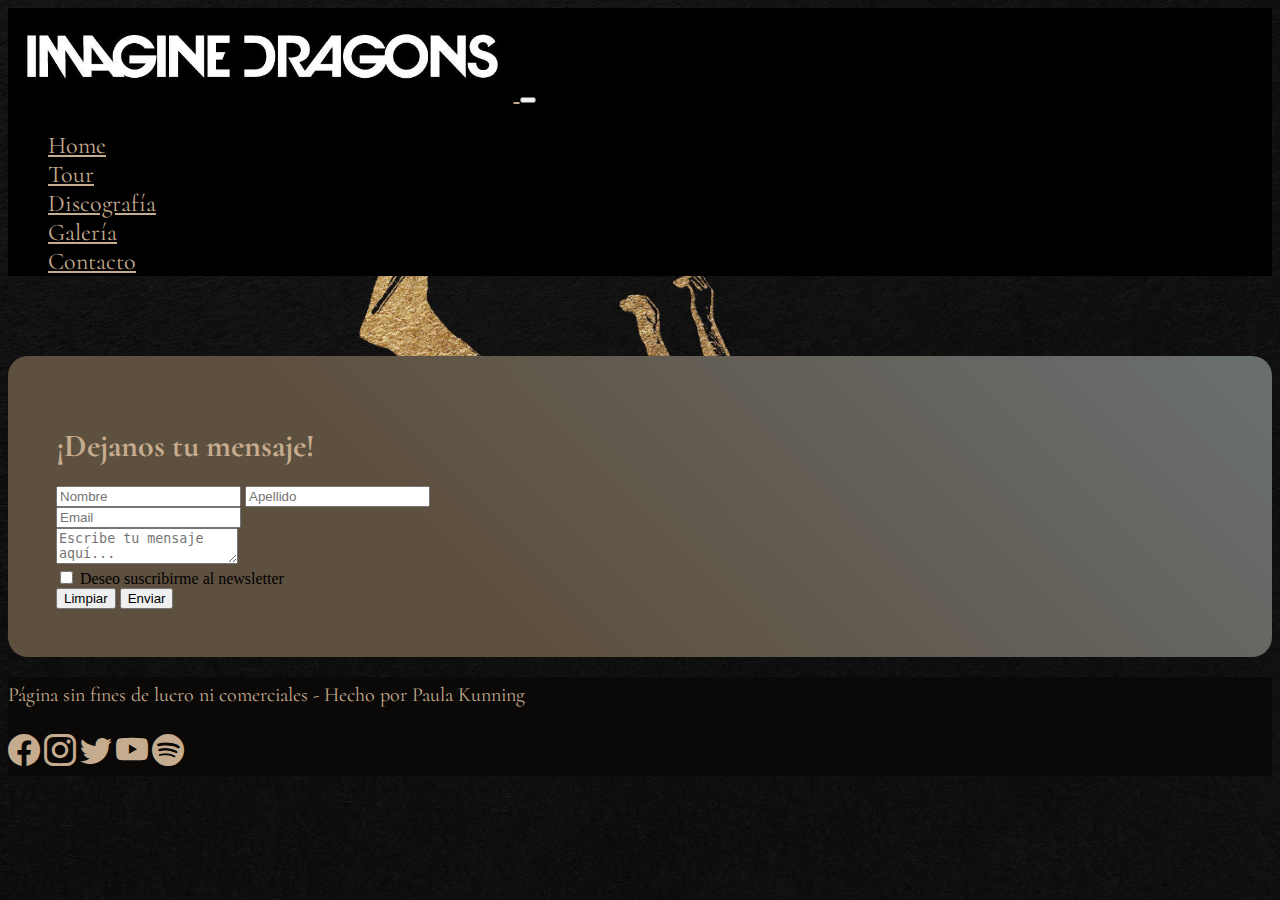
==== contacto.html @ 947fef15 "sass parte 2" ====
<!DOCTYPE html>
<html lang="es">
    <head>
        <meta charset="utf-8">
        <meta name="viewport" content="width=device-width, initial-scale=1">
        <meta name="description" content="¡Enterate de todas las novedades de tu banda favorita suscribiendote a nuestro newsletter! Esperamos tu mensaje con ideas y sugerencias.">
        <meta name="keywords" content="imagine dragons, MercuryAct1, newsletter, novedades">
        <link rel="stylesheet" type="text/css" href="css/estilos.css">
        <link href="https://cdn.jsdelivr.net/npm/bootstrap@5.0.2/dist/css/bootstrap.min.css" rel="stylesheet" integrity="sha384-EVSTQN3/azprG1Anm3QDgpJLIm9Nao0Yz1ztcQTwFspd3yD65VohhpuuCOmLASjC" crossorigin="anonymous">    
        <link rel="stylesheet" href="https://cdn.jsdelivr.net/npm/bootstrap-icons@1.7.2/font/bootstrap-icons.css">
        <title>Imagine Dragons - Contacto</title>
    </head>
    <body>
        <!-- header del sitio -->
        <header class="sticky-top">
            <nav class="navbar navbar-expand-lg ">
                <div class="container-fluid">
                    <a href="index.html">
                        <img class="logoNav" src="./images/logoNav.jpg" alt="Imagine Dragons Logo">
                    </a>
                    <button class="navbar-toggler navbar-dark" type="button" data-bs-toggle="collapse" data-bs-target="#navbarNav" aria-controls="navbarNav" aria-expanded="false" aria-label="Toggle navigation">
                    <span class="navbar-toggler-icon"></span>
                    </button>
                    <div class="collapse navbar-collapse text-center" id="navbarNav">
                        <ul class="navbar-nav">
                        <li class="nav-item">
                            <a class="nav-link" href="./index.html">Home</a>
                        </li>
                        <li class="nav-item">
                            <a class="nav-link" href="./tour.html">Tour</a>
                        </li>
                        <li class="nav-item">
                            <a class="nav-link"  href="./discografia.html">Discografía</a>
                        </li>
                        <li class="nav-item">
                            <a class="nav-link" href="galeria.html">Galería</a>
                        </li>
                        <li class="nav-item">
                            <a class="nav-link active" aria-current="page" href="./contacto.html">Contacto</a>
                        </li>
                        </ul>
                    </div>
                </div>
            </nav>
        </header>
        <!-- fin del header -->  
        <!-- inicio formulario --> 
        <form class="container formulario col-xl-6 col-md-8 offset-xl-3">
            <div>
                <h1 class="text-uppercase text-center bg-transparent formTitle">¡Dejanos tu mensaje!</h1>
            </div>
            <div class="mb-xl-3 col-xl-10 offset-xl-1">
                <input type="text" class="mb-3 form-control" name="nombre" placeholder="Nombre" id="">
                <input type="text" class="mb-3 form-control" name="apellido" placeholder="Apellido" id="">
            </div>
            <div class="mb-3 col-xl-10 offset-xl-1">
                <input type="email" class="form-control" id="exampleInputEmail1" aria-describedby="emailHelp" placeholder="Email">
            </div>
            <div class="mb-3 col-xl-10 offset-xl-1">
                <textarea class="form-control" placeholder="Escribe tu mensaje aquí..." id="floatingTextarea"></textarea>
            </div>
            <div class="mb-3 col-xl-10 offset-xl-1">
                <input type="checkbox" class="form-check-input" id="exampleCheck1">
                <label class="form-check-label text-white" for="exampleCheck1">Deseo suscribirme al newsletter</label>
            </div>
            <div class="container text-center" >            
                <button type="button" class="btn btn-dark btn-outline-secondary">Limpiar</button>
                <button type="button" class="btn btn-dark" data-bs-toggle="modal" data-bs-target="#exampleModal">Enviar</button>
            </div>
        </form>
        <!-- fin del formulario --> 
        <!-- inicio de footer-->
        <footer class="footer d-flex flex-wrap-reverse align-items-center fixed-bottom pt-2">
            <div class="col-12 col-xl-6 text-center">
            <p>Página sin fines de lucro ni comerciales - Hecho por Paula Kunning</p>
            </div>        
            <div class="col-12 col-xl-6 text-center">
            <a href="https://www.facebook.com/ImagineDragons/" target="blank"><i class="bi bi-facebook px-2"></i></a>
            <a href="https://www.instagram.com/imaginedragons/" target="blank"><i class="bi bi-instagram px-2"></i></a>
            <a href="https://twitter.com/Imaginedragons" target="blank"><i class="bi bi-twitter px-2"></i></a>
            <a href="https://www.youtube.com/user/ImagineDragonsVEVO" target="blank"><i class="bi bi-youtube px-2"></i></a>
            <a href="https://open.spotify.com/artist/53XhwfbYqKCa1cC15pYq2q" target="blank"><i class="bi bi-spotify px-2"></i></a>
            </div>
        </footer>
        <!-- fin de footer-->
        <script src="https://cdn.jsdelivr.net/npm/bootstrap@5.0.2/dist/js/bootstrap.bundle.min.js" integrity="sha384-MrcW6ZMFYlzcLA8Nl+NtUVF0sA7MsXsP1UyJoMp4YLEuNSfAP+JcXn/tWtIaxVXM" crossorigin="anonymous"></script>    
    </body>
</html>
---- css/estilos.css ----
@import url("https://fonts.googleapis.com/css2?family=Cormorant:wght@700&family=Maven+Pro&display=swap");
/* Fuentes */
/* Colores */
/* Background */
@import url("https://fonts.googleapis.com/css2?family=Cormorant:wght@700&family=Maven+Pro&display=swap");
/* Fuentes */
/* Colores */
/* Background */
@import url("https://fonts.googleapis.com/css2?family=Cormorant:wght@700&family=Maven+Pro&display=swap");
@import url("https://fonts.googleapis.com/css2?family=Cormorant:wght@700&family=Maven+Pro&display=swap");
@import url("https://fonts.googleapis.com/css2?family=Cormorant:wght@700&family=Maven+Pro&display=swap");
@import url("https://fonts.googleapis.com/css2?family=Cormorant:wght@700&family=Maven+Pro&display=swap");
@import url("https://fonts.googleapis.com/css2?family=Cormorant:wght@700&family=Maven+Pro&display=swap");
@import url("https://fonts.googleapis.com/css2?family=Cormorant:wght@700&family=Maven+Pro&display=swap");
@import url("https://fonts.googleapis.com/css2?family=Cormorant:wght@700&family=Maven+Pro&display=swap");
@import url("https://fonts.googleapis.com/css2?family=Cormorant:wght@700&family=Maven+Pro&display=swap");
@import url("https://fonts.googleapis.com/css2?family=Cormorant:wght@700&family=Maven+Pro&display=swap");
@import url("https://fonts.googleapis.com/css2?family=Cormorant:wght@700&family=Maven+Pro&display=swap");
@import url("https://fonts.googleapis.com/css2?family=Cormorant:wght@700&family=Maven+Pro&display=swap");
@import url("https://fonts.googleapis.com/css2?family=Cormorant:wght@700&family=Maven+Pro&display=swap");
.navbar {
  background-color: black;
  font-family: "Cormorant", serif;
  font-size: 1.5rem;
  height: auto; }
  .navbar a {
    color: #c6ac8fff; }
    .navbar a:hover {
      color: #5e503fff; }

.logoNav {
  max-width: 40%; }

/* Fuentes */
/* Colores */
/* Background */
.footer {
  background-color: #0a0908ff;
  color: #c6ac8fff;
  font-family: "Cormorant", serif;
  line-height: 2.3rem; }
  .footer a {
    text-decoration: none;
    color: #c6ac8fff;
    font-size: 2rem; }
    .footer a:hover {
      color: #5e503fff; }
  .footer p {
    font-size: 1.25rem;
    font-family: "Cormorant", serif; }

/* Fuentes */
/* Colores */
/* Background */
/* Fuentes */
/* Colores */
/* Background */
body {
  background-color: #0a0908ff;
  background-image: url("../images/background.jpg");
  background-attachment: fixed;
  background-position: center;
  background-repeat: no-repeat;
  background-size: cover; }
  body p {
    color: #c6ac8fff;
    font-family: "Maven Pro", sans-serif; }

.style, .titulo, .bg-black, .tour ul li {
  background-color: rgba(0, 0, 0, 0.9);
  color: #c6ac8fff; }

.titulo {
  font-family: "Cormorant", serif;
  text-align: center;
  font-size: 3rem;
  margin-top: 3rem; }

.subtitulo {
  background-color: rgba(0, 0, 0, 0.9);
  text-align: center;
  font-size: 1.3rem; }

.box {
  border: solid 1px #5e503fff;
  background-color: rgba(0, 0, 0, 0.9); }

.bg-black {
  border-radius: 1rem; }

.tituloInt {
  font-family: "Cormorant", serif;
  text-align: center;
  font-size: 3rem;
  padding: 2rem;
  text-transform: uppercase; }

.tour ul li {
  font-weight: bold; }

.titleCds {
  font-family: "Cormorant", serif;
  text-align: center;
  font-size: 2rem;
  color: #c6ac8fff; }

.songs {
  color: #c6ac8fff; }

.tapaCd {
  width: 200px;
  height: 200px; }

.bg-cd {
  background-color: rgba(71, 61, 50, 0.7); }

.tapaTitulo {
  font-family: "Cormorant", serif;
  text-align: center;
  font-size: 3rem;
  color: #c6ac8fff; }

/* Fuentes */
/* Colores */
/* Background */
.formulario {
  background: #5e503f;
  background: linear-gradient(45deg, #5e503f 35%, #696e6f 97%);
  border-radius: 20px;
  padding: 3rem;
  margin-top: 5rem; }

.formTitle {
  font-size: 2rem;
  font-family: "Cormorant", serif;
  color: #c6ac8fff; }

.imgAuto {
  width: 100%;
  height: auto; }

.maxWidth {
  max-width: 1170px;
  margin: auto; }

.imgGalery {
  max-width: 500px;
  height: auto;
  margin: 1rem; }

.galery {
  display: flex;
  flex-direction: row;
  flex-wrap: wrap;
  align-items: stretch; }

.imgGalery {
  max-width: 500px;
  height: auto;
  margin: 1rem; }

.videos {
  display: flex;
  flex-direction: row;
  align-content: space-around; }

.video {
  max-width: 90%; }

/* Fuentes */
/* Colores */
/* Background */
/* Fuentes */
/* Colores */
/* Background */
/* Fuentes */
/* Colores */
/* Background */
/* Fuentes */
/* Colores */
/* Background */
body {
  background-color: #0a0908ff;
  background-image: url("../images/background.jpg");
  background-attachment: fixed;
  background-position: center;
  background-repeat: no-repeat;
  background-size: cover; }
  body p {
    color: #c6ac8fff;
    font-family: "Maven Pro", sans-serif; }

.style, .titulo, .bg-black, .tour ul li {
  background-color: rgba(0, 0, 0, 0.9);
  color: #c6ac8fff; }

.titulo {
  font-family: "Cormorant", serif;
  text-align: center;
  font-size: 3rem;
  margin-top: 3rem; }

.subtitulo {
  background-color: rgba(0, 0, 0, 0.9);
  text-align: center;
  font-size: 1.3rem; }

.box {
  border: solid 1px #5e503fff;
  background-color: rgba(0, 0, 0, 0.9); }

.bg-black {
  border-radius: 1rem; }

.tituloInt {
  font-family: "Cormorant", serif;
  text-align: center;
  font-size: 3rem;
  padding: 2rem;
  text-transform: uppercase; }

.tour ul li {
  font-weight: bold; }

.titleCds {
  font-family: "Cormorant", serif;
  text-align: center;
  font-size: 2rem;
  color: #c6ac8fff; }

.songs {
  color: #c6ac8fff; }

.tapaCd {
  width: 200px;
  height: 200px; }

.bg-cd {
  background-color: rgba(71, 61, 50, 0.7); }

.tapaTitulo {
  font-family: "Cormorant", serif;
  text-align: center;
  font-size: 3rem;
  color: #c6ac8fff; }

/* Fuentes */
/* Colores */
/* Background */
.navbar {
  background-color: black;
  font-family: "Cormorant", serif;
  font-size: 1.5rem;
  height: auto; }
  .navbar a {
    color: #c6ac8fff; }
    .navbar a:hover {
      color: #5e503fff; }

.logoNav {
  max-width: 40%; }

/* Fuentes */
/* Colores */
/* Background */
.footer {
  background-color: #0a0908ff;
  color: #c6ac8fff;
  font-family: "Cormorant", serif;
  line-height: 2.3rem; }
  .footer a {
    text-decoration: none;
    color: #c6ac8fff;
    font-size: 2rem; }
    .footer a:hover {
      color: #5e503fff; }
  .footer p {
    font-size: 1.25rem;
    font-family: "Cormorant", serif; }

.imgAuto {
  width: 100%;
  height: auto; }

.maxWidth {
  max-width: 1170px;
  margin: auto; }

.imgGalery {
  max-width: 500px;
  height: auto;
  margin: 1rem; }

.galery {
  display: flex;
  flex-direction: row;
  flex-wrap: wrap;
  align-items: stretch; }

.imgGalery {
  max-width: 500px;
  height: auto;
  margin: 1rem; }

.videos {
  display: flex;
  flex-direction: row;
  align-content: space-around; }

.video {
  max-width: 90%; }

/* Fuentes */
/* Colores */
/* Background */
/* Fuentes */
/* Colores */
/* Background */
.formulario {
  background: #5e503f;
  background: linear-gradient(45deg, #5e503f 35%, #696e6f 97%);
  border-radius: 20px;
  padding: 3rem;
  margin-top: 5rem; }

.formTitle {
  font-size: 2rem;
  font-family: "Cormorant", serif;
  color: #c6ac8fff; }

@media screen and (max-width: 992px) {
  .tituloInt {
    font-size: 2rem; }
  .titulo {
    font-size: 2rem; }
  p {
    font-size: 1.2rem;
    text-align: justify; }
  .formulario {
    padding: 1rem; }
  .formTitle {
    font-size: 1.5rem; }
  .footer p {
    font-size: 1.2rem;
    text-align: center; }
  .galery {
    display: flex;
    flex-direction: column;
    flex-wrap: wrap;
    align-content: center; }
  .imgGalery {
    max-width: 300px;
    height: auto; } }

@media screen and (max-width: 1023px) {
  .wow {
    animation-name: none !important;
    visibility: visible !important; } }
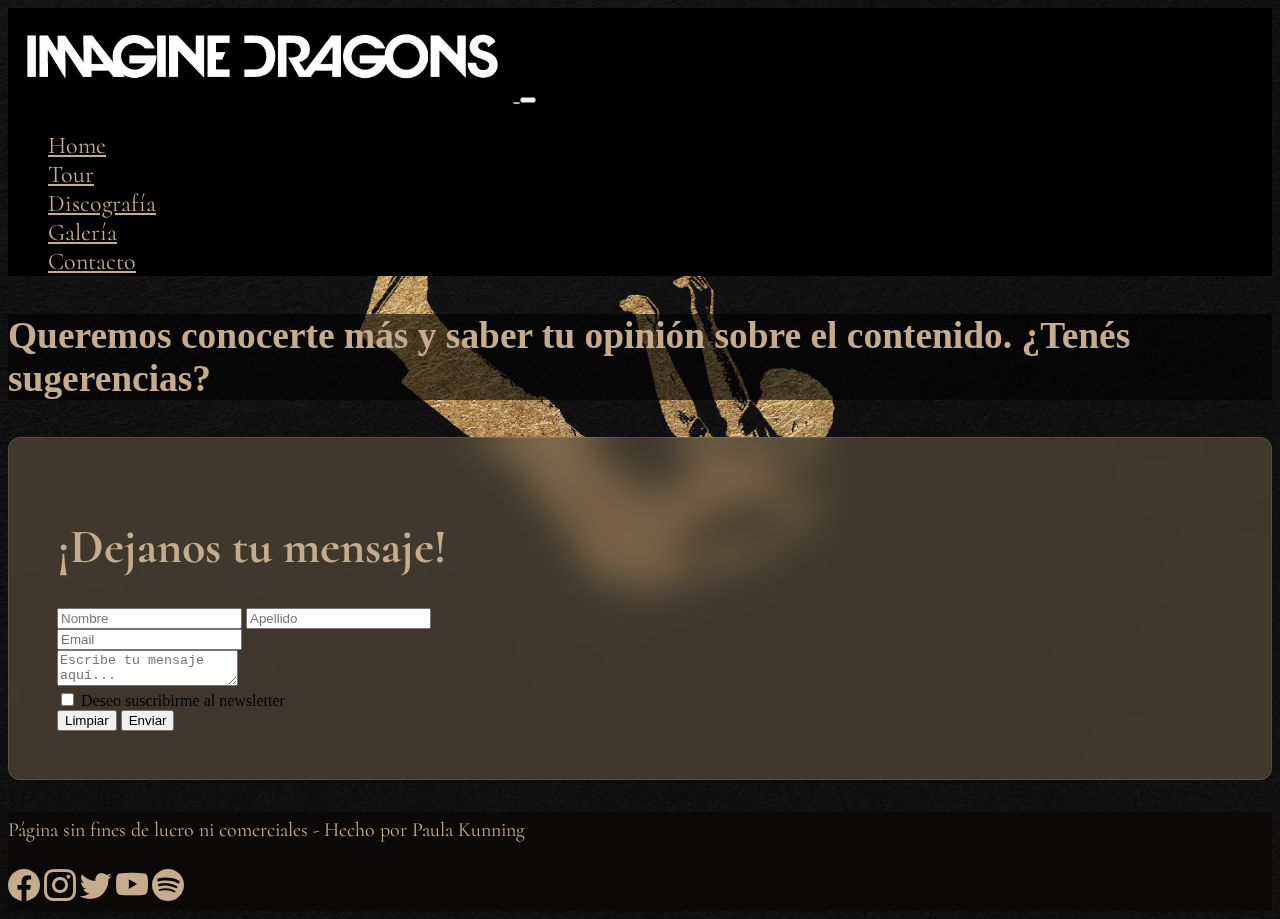
==== commit af0f3b97: "3ra entrega de proyecto final" ====
--- a/contacto.html
+++ b/contacto.html
@@ -5,9 +5,10 @@
         <meta name="viewport" content="width=device-width, initial-scale=1">
         <meta name="description" content="¡Enterate de todas las novedades de tu banda favorita suscribiendote a nuestro newsletter! Esperamos tu mensaje con ideas y sugerencias.">
         <meta name="keywords" content="imagine dragons, MercuryAct1, newsletter, novedades">
-        <link rel="stylesheet" type="text/css" href="css/estilos.css">
+        <link rel="stylesheet" href="https://cdnjs.cloudflare.com/ajax/libs/animate.css/4.1.1/animate.min.css"/>
         <link href="https://cdn.jsdelivr.net/npm/bootstrap@5.0.2/dist/css/bootstrap.min.css" rel="stylesheet" integrity="sha384-EVSTQN3/azprG1Anm3QDgpJLIm9Nao0Yz1ztcQTwFspd3yD65VohhpuuCOmLASjC" crossorigin="anonymous">    
         <link rel="stylesheet" href="https://cdn.jsdelivr.net/npm/bootstrap-icons@1.7.2/font/bootstrap-icons.css">
+        <link rel="stylesheet" type="text/css" href="css/estilos.css">
         <title>Imagine Dragons - Contacto</title>
     </head>
     <body>
@@ -45,9 +46,12 @@
         </header>
         <!-- fin del header -->  
         <!-- inicio formulario --> 
-        <form class="container formulario col-xl-6 col-md-8 offset-xl-3">
+        <div class="container text-center formSubtitle col-xl-6 col-md-10 mt-3">
+           <h3>Queremos conocerte más y saber tu opinión sobre el contenido. ¿Tenés sugerencias?</h3> 
+        </div>
+        <form class="container formulario col-xl-6 col-md-8 offset-xl-3 wow animate__animated animate__zoomIn">
             <div>
-                <h1 class="text-uppercase text-center bg-transparent formTitle">¡Dejanos tu mensaje!</h1>
+                <h1 class="text-uppercase text-center bg-transparent formTitle pb-1">¡Dejanos tu mensaje!</h1>
             </div>
             <div class="mb-xl-3 col-xl-10 offset-xl-1">
                 <input type="text" class="mb-3 form-control" name="nombre" placeholder="Nombre" id="">
@@ -83,6 +87,8 @@
             </div>
         </footer>
         <!-- fin de footer-->
-        <script src="https://cdn.jsdelivr.net/npm/bootstrap@5.0.2/dist/js/bootstrap.bundle.min.js" integrity="sha384-MrcW6ZMFYlzcLA8Nl+NtUVF0sA7MsXsP1UyJoMp4YLEuNSfAP+JcXn/tWtIaxVXM" crossorigin="anonymous"></script>    
+        <script src="https://cdn.jsdelivr.net/npm/bootstrap@5.0.2/dist/js/bootstrap.bundle.min.js" integrity="sha384-MrcW6ZMFYlzcLA8Nl+NtUVF0sA7MsXsP1UyJoMp4YLEuNSfAP+JcXn/tWtIaxVXM" crossorigin="anonymous"></script>
+        <script src="js/wow.js"></script>
+        <script> new WOW().init();</script>    
     </body>
 </html>--- a/css/estilos.css
+++ b/css/estilos.css
@@ -124,14 +124,22 @@
 /* Colores */
 /* Background */
 .formulario {
-  background: #5e503f;
-  background: linear-gradient(45deg, #5e503f 35%, #696e6f 97%);
-  border-radius: 20px;
   padding: 3rem;
-  margin-top: 5rem; }
+  margin-top: 2rem;
+  margin-bottom: 2rem;
+  backdrop-filter: blur(18px) saturate(99%);
+  -webkit-backdrop-filter: blur(18px) saturate(99%);
+  background-color: rgba(94, 80, 63, 0.62);
+  border-radius: 12px;
+  border: 1px solid rgba(255, 255, 255, 0.125); }
+
+.formSubtitle {
+  color: #c6ac8fff;
+  background-color: rgba(0, 0, 0, 0.6);
+  font-size: 2rem; }
 
 .formTitle {
-  font-size: 2rem;
+  font-size: 3rem;
   font-family: "Cormorant", serif;
   color: #c6ac8fff; }
 
@@ -139,33 +147,9 @@
   width: 100%;
   height: auto; }
 
-.maxWidth {
-  max-width: 1170px;
-  margin: auto; }
-
 .imgGalery {
-  max-width: 500px;
-  height: auto;
-  margin: 1rem; }
-
-.galery {
-  display: flex;
-  flex-direction: row;
-  flex-wrap: wrap;
-  align-items: stretch; }
-
-.imgGalery {
-  max-width: 500px;
-  height: auto;
-  margin: 1rem; }
-
-.videos {
-  display: flex;
-  flex-direction: row;
-  align-content: space-around; }
-
-.video {
-  max-width: 90%; }
+  max-width: 700px;
+  height: auto; }
 
 /* Fuentes */
 /* Colores */
@@ -282,33 +266,9 @@
   width: 100%;
   height: auto; }
 
-.maxWidth {
-  max-width: 1170px;
-  margin: auto; }
-
 .imgGalery {
-  max-width: 500px;
-  height: auto;
-  margin: 1rem; }
-
-.galery {
-  display: flex;
-  flex-direction: row;
-  flex-wrap: wrap;
-  align-items: stretch; }
-
-.imgGalery {
-  max-width: 500px;
-  height: auto;
-  margin: 1rem; }
-
-.videos {
-  display: flex;
-  flex-direction: row;
-  align-content: space-around; }
-
-.video {
-  max-width: 90%; }
+  max-width: 700px;
+  height: auto; }
 
 /* Fuentes */
 /* Colores */
@@ -317,14 +277,22 @@
 /* Colores */
 /* Background */
 .formulario {
-  background: #5e503f;
-  background: linear-gradient(45deg, #5e503f 35%, #696e6f 97%);
-  border-radius: 20px;
   padding: 3rem;
-  margin-top: 5rem; }
+  margin-top: 2rem;
+  margin-bottom: 2rem;
+  backdrop-filter: blur(18px) saturate(99%);
+  -webkit-backdrop-filter: blur(18px) saturate(99%);
+  background-color: rgba(94, 80, 63, 0.62);
+  border-radius: 12px;
+  border: 1px solid rgba(255, 255, 255, 0.125); }
+
+.formSubtitle {
+  color: #c6ac8fff;
+  background-color: rgba(0, 0, 0, 0.6);
+  font-size: 2rem; }
 
 .formTitle {
-  font-size: 2rem;
+  font-size: 3rem;
   font-family: "Cormorant", serif;
   color: #c6ac8fff; }
 
@@ -339,16 +307,24 @@
   .formulario {
     padding: 1rem; }
   .formTitle {
-    font-size: 1.5rem; }
+    font-size: 2rem; }
   .footer p {
     font-size: 1.2rem;
     text-align: center; }
-  .galery {
-    display: flex;
-    flex-direction: column;
-    flex-wrap: wrap;
-    align-content: center; }
   .imgGalery {
+    max-width: 500px;
+    height: auto; } }
+
+@media screen and (max-width: 768px) {
+  .imgGalery {
+    max-width: 400px;
+    height: auto; } }
+
+@media screen and (max-width: 576px) {
+  .imgGalery {
+    max-width: 300px;
+    height: auto; }
+  .video iframe {
     max-width: 300px;
     height: auto; } }
 
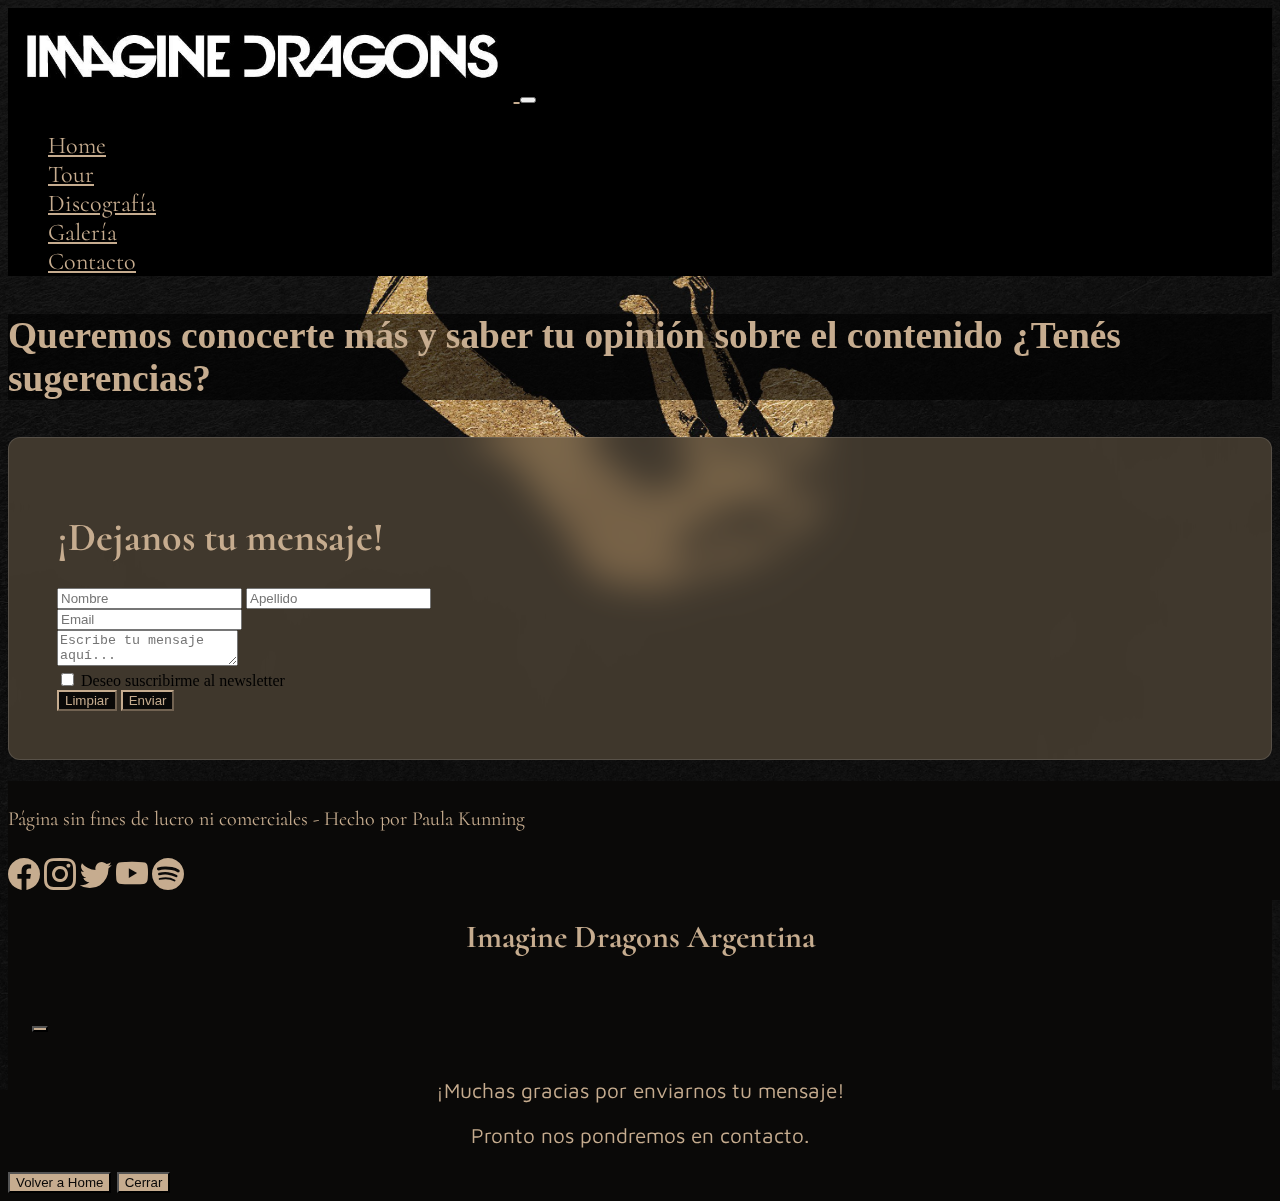
==== commit 785de743: "Entrega proyecto final" ====
--- a/contacto.html
+++ b/contacto.html
@@ -5,6 +5,8 @@
         <meta name="viewport" content="width=device-width, initial-scale=1">
         <meta name="description" content="¡Enterate de todas las novedades de tu banda favorita suscribiendote a nuestro newsletter! Esperamos tu mensaje con ideas y sugerencias.">
         <meta name="keywords" content="imagine dragons, MercuryAct1, newsletter, novedades">
+        <link rel="icon" sizes="180x180" href="/favicon_io/favicon.ico">
+        <link rel="manifest" href="/favicon_io/site.webmanifest">
         <link rel="stylesheet" href="https://cdnjs.cloudflare.com/ajax/libs/animate.css/4.1.1/animate.min.css"/>
         <link href="https://cdn.jsdelivr.net/npm/bootstrap@5.0.2/dist/css/bootstrap.min.css" rel="stylesheet" integrity="sha384-EVSTQN3/azprG1Anm3QDgpJLIm9Nao0Yz1ztcQTwFspd3yD65VohhpuuCOmLASjC" crossorigin="anonymous">    
         <link rel="stylesheet" href="https://cdn.jsdelivr.net/npm/bootstrap-icons@1.7.2/font/bootstrap-icons.css">
@@ -14,14 +16,16 @@
     <body>
         <!-- header del sitio -->
         <header class="sticky-top">
-            <nav class="navbar navbar-expand-lg ">
+            <nav class="navbar navbar-expand-lg">
                 <div class="container-fluid">
-                    <a href="index.html">
-                        <img class="logoNav" src="./images/logoNav.jpg" alt="Imagine Dragons Logo">
-                    </a>
-                    <button class="navbar-toggler navbar-dark" type="button" data-bs-toggle="collapse" data-bs-target="#navbarNav" aria-controls="navbarNav" aria-expanded="false" aria-label="Toggle navigation">
-                    <span class="navbar-toggler-icon"></span>
-                    </button>
+                    <div>
+                        <a href="index.html">
+                            <img class="logoNav" src="./images/logoNav.jpg" alt="Imagine Dragons Logo">
+                        </a>
+                        <button class="navbar-toggler navbar-dark float-end" type="button" data-bs-toggle="collapse" data-bs-target="#navbarNav" aria-controls="navbarNav" aria-expanded="false" aria-label="Toggle navigation">
+                        <span class="navbar-toggler-icon"></span>
+                        </button>
+                    </div>
                     <div class="collapse navbar-collapse text-center" id="navbarNav">
                         <ul class="navbar-nav">
                         <li class="nav-item">
@@ -46,16 +50,16 @@
         </header>
         <!-- fin del header -->  
         <!-- inicio formulario --> 
-        <div class="container text-center formSubtitle col-xl-6 col-md-10 mt-3">
-           <h3>Queremos conocerte más y saber tu opinión sobre el contenido. ¿Tenés sugerencias?</h3> 
+        <div class="container text-center formSubtitle col-xl-6 col-md-10 mt-4">
+           <h3>Queremos conocerte más y saber tu opinión sobre el contenido ¿Tenés sugerencias?</h3> 
         </div>
         <form class="container formulario col-xl-6 col-md-8 offset-xl-3 wow animate__animated animate__zoomIn">
             <div>
-                <h1 class="text-uppercase text-center bg-transparent formTitle pb-1">¡Dejanos tu mensaje!</h1>
+                <h1 class="text-uppercase text-center bg-transparent formTitle pb-3">¡Dejanos tu mensaje!</h1>
             </div>
             <div class="mb-xl-3 col-xl-10 offset-xl-1">
-                <input type="text" class="mb-3 form-control" name="nombre" placeholder="Nombre" id="">
-                <input type="text" class="mb-3 form-control" name="apellido" placeholder="Apellido" id="">
+                <input type="text" class="mb-3 form-control" name="nombre" placeholder="Nombre" >
+                <input type="text" class="mb-3 form-control" name="apellido" placeholder="Apellido">
             </div>
             <div class="mb-3 col-xl-10 offset-xl-1">
                 <input type="email" class="form-control" id="exampleInputEmail1" aria-describedby="emailHelp" placeholder="Email">
@@ -67,14 +71,34 @@
                 <input type="checkbox" class="form-check-input" id="exampleCheck1">
                 <label class="form-check-label text-white" for="exampleCheck1">Deseo suscribirme al newsletter</label>
             </div>
-            <div class="container text-center" >            
-                <button type="button" class="btn btn-dark btn-outline-secondary">Limpiar</button>
-                <button type="button" class="btn btn-dark" data-bs-toggle="modal" data-bs-target="#exampleModal">Enviar</button>
+            <div class="container text-center formBtn">            
+                <button input type="reset" type="button" class="btn">Limpiar</button>
+                <button type="button" class="btn" data-bs-toggle="modal" data-bs-target="#exampleModal">Enviar</button>
             </div>
         </form>
         <!-- fin del formulario --> 
-        <!-- inicio de footer-->
-        <footer class="footer d-flex flex-wrap-reverse align-items-center fixed-bottom pt-2">
+        <!-- inicio modal --> 
+        <div class="modal fade" id="exampleModal" tabindex="-1" aria-hidden="true">
+            <div class="modal-dialog">
+                <div class="modal-content">
+                    <div class="modal-header mx-3">
+                        <h5 class="modal-title" id="exampleModalLabel">Imagine Dragons Argentina</h5>
+                        <button type="button" class="btn-close" data-bs-dismiss="modal" aria-label="Close"></button>
+                    </div>
+                    <div class="modal-body text-center">
+                        <p>¡Muchas gracias por enviarnos tu mensaje!</p>
+                        <p>Pronto nos pondremos en contacto.</p>
+                    </div>
+                    <div class="modal-footer">
+                        <a href="./index.html"><button type="button" class="btn">Volver a Home</button></a>
+                        <button type="button" class="btn me-3" data-bs-dismiss="modal">Cerrar</button>
+                    </div>
+                </div>
+                </div>
+        </div>
+        <!-- fin modal -->
+       <!-- inicio de footer-->
+        <footer class="footer formFooter d-flex flex-wrap-reverse align-items-center bottom-0 pt-2"> 
             <div class="col-12 col-xl-6 text-center">
             <p>Página sin fines de lucro ni comerciales - Hecho por Paula Kunning</p>
             </div>        
@@ -86,7 +110,7 @@
             <a href="https://open.spotify.com/artist/53XhwfbYqKCa1cC15pYq2q" target="blank"><i class="bi bi-spotify px-2"></i></a>
             </div>
         </footer>
-        <!-- fin de footer-->
+      <!-- fin de footer-->
         <script src="https://cdn.jsdelivr.net/npm/bootstrap@5.0.2/dist/js/bootstrap.bundle.min.js" integrity="sha384-MrcW6ZMFYlzcLA8Nl+NtUVF0sA7MsXsP1UyJoMp4YLEuNSfAP+JcXn/tWtIaxVXM" crossorigin="anonymous"></script>
         <script src="js/wow.js"></script>
         <script> new WOW().init();</script>    
--- a/css/estilos.css
+++ b/css/estilos.css
@@ -98,6 +98,14 @@
 .tour ul li {
   font-weight: bold; }
 
+.tourBtn a {
+  background-color: #c6ac8fff;
+  color: #0a0908ff; }
+  .tourBtn a:hover {
+    background-color: #5e503fff; }
+  .tourBtn a:after {
+    background-color: #5e503fff; }
+
 .titleCds {
   font-family: "Cormorant", serif;
   text-align: center;
@@ -120,13 +128,20 @@
   font-size: 3rem;
   color: #c6ac8fff; }
 
+.backToTop {
+  background-color: #c6ac8fff;
+  color: #0a0908ff; }
+  .backToTop:hover {
+    background-color: #5e503fff;
+    color: #0a0908ff; }
+
 /* Fuentes */
 /* Colores */
 /* Background */
 .formulario {
   padding: 3rem;
   margin-top: 2rem;
-  margin-bottom: 2rem;
+  margin-bottom: 5rem;
   backdrop-filter: blur(18px) saturate(99%);
   -webkit-backdrop-filter: blur(18px) saturate(99%);
   background-color: rgba(94, 80, 63, 0.62);
@@ -139,17 +154,63 @@
   font-size: 2rem; }
 
 .formTitle {
-  font-size: 3rem;
-  font-family: "Cormorant", serif;
-  color: #c6ac8fff; }
-
-.imgAuto {
+  font-size: 2.5rem;
+  font-family: "Cormorant", serif;
+  color: #c6ac8fff; }
+
+.formBtn button {
+  background-color: #0a0908ff;
+  color: #c6ac8fff;
+  border-color: #c6ac8fff; }
+  .formBtn button:hover {
+    background-color: #5e503fff;
+    color: #0a0908ff; }
+
+.modal-content {
+  background-color: #0a0908ff;
+  color: #c6ac8fff;
+  border-color: #c6ac8fff;
+  font-size: 1.3rem; }
+  .modal-content button {
+    background-color: #c6ac8fff;
+    color: #0a0908ff; }
+    .modal-content button:hover {
+      background-color: #5e503fff;
+      color: #0a0908ff; }
+  .modal-content p {
+    text-align: center; }
+
+.form-check-input:checked {
+  background-color: #868585;
+  border-color: #5e503fff;
+  color: #0a0908ff; }
+
+.modal-title {
+  font-family: "Cormorant", serif;
+  text-align: center;
+  font-size: 2rem; }
+
+.modal-header {
+  border-bottom: none;
+  padding: 1.5rem; }
+
+.modal-footer {
+  border-top: none; }
+
+.formFooter {
+  position: fixed;
+  bottom: 0;
+  width: 100%; }
+
+.imgGalery {
+  max-width: 768px;
+  height: auto; }
+
+.imgCarousel {
   width: 100%;
-  height: auto; }
-
-.imgGalery {
-  max-width: 700px;
-  height: auto; }
+  height: 100vh;
+  object-fit: cover;
+  filter: brightness(80%); }
 
 /* Fuentes */
 /* Colores */
@@ -206,6 +267,14 @@
 .tour ul li {
   font-weight: bold; }
 
+.tourBtn a {
+  background-color: #c6ac8fff;
+  color: #0a0908ff; }
+  .tourBtn a:hover {
+    background-color: #5e503fff; }
+  .tourBtn a:after {
+    background-color: #5e503fff; }
+
 .titleCds {
   font-family: "Cormorant", serif;
   text-align: center;
@@ -227,6 +296,13 @@
   text-align: center;
   font-size: 3rem;
   color: #c6ac8fff; }
+
+.backToTop {
+  background-color: #c6ac8fff;
+  color: #0a0908ff; }
+  .backToTop:hover {
+    background-color: #5e503fff;
+    color: #0a0908ff; }
 
 /* Fuentes */
 /* Colores */
@@ -262,13 +338,15 @@
     font-size: 1.25rem;
     font-family: "Cormorant", serif; }
 
-.imgAuto {
+.imgGalery {
+  max-width: 768px;
+  height: auto; }
+
+.imgCarousel {
   width: 100%;
-  height: auto; }
-
-.imgGalery {
-  max-width: 700px;
-  height: auto; }
+  height: 100vh;
+  object-fit: cover;
+  filter: brightness(80%); }
 
 /* Fuentes */
 /* Colores */
@@ -279,7 +357,7 @@
 .formulario {
   padding: 3rem;
   margin-top: 2rem;
-  margin-bottom: 2rem;
+  margin-bottom: 5rem;
   backdrop-filter: blur(18px) saturate(99%);
   -webkit-backdrop-filter: blur(18px) saturate(99%);
   background-color: rgba(94, 80, 63, 0.62);
@@ -292,9 +370,53 @@
   font-size: 2rem; }
 
 .formTitle {
-  font-size: 3rem;
-  font-family: "Cormorant", serif;
-  color: #c6ac8fff; }
+  font-size: 2.5rem;
+  font-family: "Cormorant", serif;
+  color: #c6ac8fff; }
+
+.formBtn button {
+  background-color: #0a0908ff;
+  color: #c6ac8fff;
+  border-color: #c6ac8fff; }
+  .formBtn button:hover {
+    background-color: #5e503fff;
+    color: #0a0908ff; }
+
+.modal-content {
+  background-color: #0a0908ff;
+  color: #c6ac8fff;
+  border-color: #c6ac8fff;
+  font-size: 1.3rem; }
+  .modal-content button {
+    background-color: #c6ac8fff;
+    color: #0a0908ff; }
+    .modal-content button:hover {
+      background-color: #5e503fff;
+      color: #0a0908ff; }
+  .modal-content p {
+    text-align: center; }
+
+.form-check-input:checked {
+  background-color: #868585;
+  border-color: #5e503fff;
+  color: #0a0908ff; }
+
+.modal-title {
+  font-family: "Cormorant", serif;
+  text-align: center;
+  font-size: 2rem; }
+
+.modal-header {
+  border-bottom: none;
+  padding: 1.5rem; }
+
+.modal-footer {
+  border-top: none; }
+
+.formFooter {
+  position: fixed;
+  bottom: 0;
+  width: 100%; }
 
 @media screen and (max-width: 992px) {
   .tituloInt {
@@ -311,16 +433,29 @@
   .footer p {
     font-size: 1.2rem;
     text-align: center; }
+  .formFooter {
+    position: static; }
+  .imgCarousel {
+    max-width: 992px;
+    height: auto; }
   .imgGalery {
     max-width: 500px;
     height: auto; } }
 
 @media screen and (max-width: 768px) {
+  .imgCarousel {
+    max-width: 768px;
+    height: auto; }
   .imgGalery {
     max-width: 400px;
-    height: auto; } }
+    height: auto; }
+  .logoNav {
+    max-width: 70%; } }
 
 @media screen and (max-width: 576px) {
+  .imgCarousel {
+    max-width: 576px;
+    height: auto; }
   .imgGalery {
     max-width: 300px;
     height: auto; }
@@ -332,3 +467,8 @@
   .wow {
     animation-name: none !important;
     visibility: visible !important; } }
+
+@media screen and (max-width: 1400px) {
+  .imgGalery {
+    max-width: 550px;
+    height: auto; } }
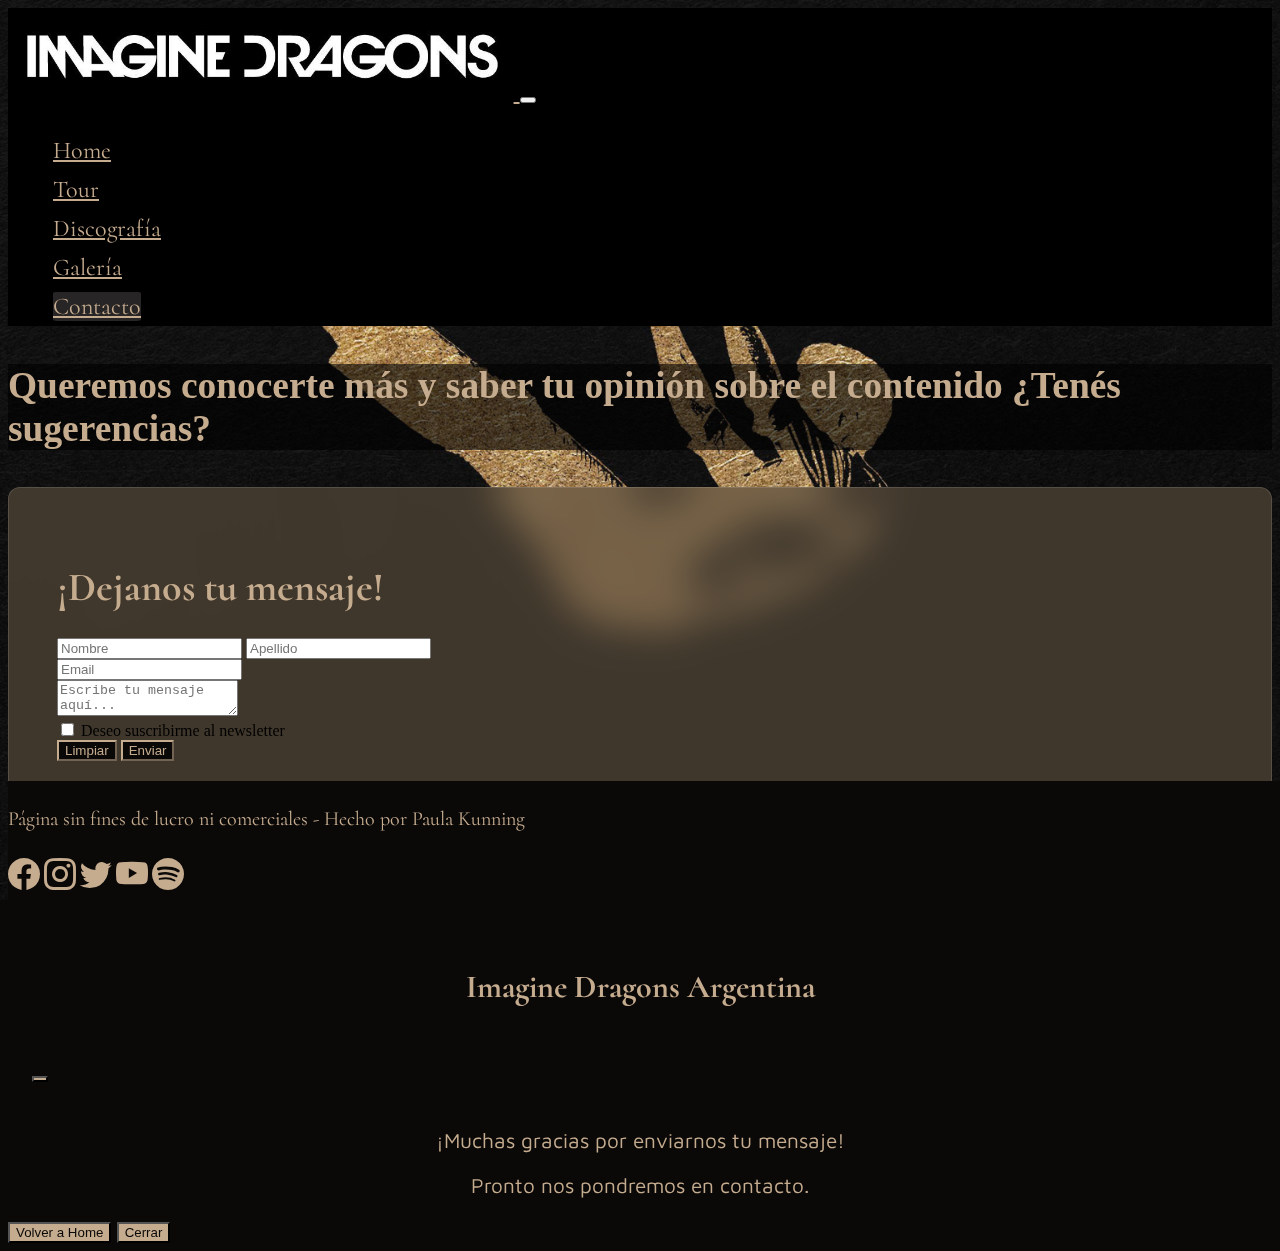
==== commit 5ef46d95: "Entrega final" ====
--- a/contacto.html
+++ b/contacto.html
@@ -6,6 +6,9 @@
         <meta name="description" content="¡Enterate de todas las novedades de tu banda favorita suscribiendote a nuestro newsletter! Esperamos tu mensaje con ideas y sugerencias.">
         <meta name="keywords" content="imagine dragons, MercuryAct1, newsletter, novedades">
         <link rel="icon" sizes="180x180" href="/favicon_io/favicon.ico">
+        <link rel="apple-touch-icon" sizes="180x180" href="/favicon_io/apple-touch-icon.png">
+        <link rel="icon" type="image/png" sizes="32x32" href="/favicon_io/favicon-32x32.png">
+        <link rel="icon" type="image/png" sizes="16x16" href="/favicon_io/favicon-16x16.png">
         <link rel="manifest" href="/favicon_io/site.webmanifest">
         <link rel="stylesheet" href="https://cdnjs.cloudflare.com/ajax/libs/animate.css/4.1.1/animate.min.css"/>
         <link href="https://cdn.jsdelivr.net/npm/bootstrap@5.0.2/dist/css/bootstrap.min.css" rel="stylesheet" integrity="sha384-EVSTQN3/azprG1Anm3QDgpJLIm9Nao0Yz1ztcQTwFspd3yD65VohhpuuCOmLASjC" crossorigin="anonymous">    
@@ -17,7 +20,7 @@
         <!-- header del sitio -->
         <header class="sticky-top">
             <nav class="navbar navbar-expand-lg">
-                <div class="container-fluid">
+                <div class="container-fluid justify-content-center">
                     <div>
                         <a href="index.html">
                             <img class="logoNav" src="./images/logoNav.jpg" alt="Imagine Dragons Logo">
@@ -26,7 +29,7 @@
                         <span class="navbar-toggler-icon"></span>
                         </button>
                     </div>
-                    <div class="collapse navbar-collapse text-center" id="navbarNav">
+                    <div class="collapse navbar-collapse text-center justify-content-lg-end me-lg-4" id="navbarNav">
                         <ul class="navbar-nav">
                         <li class="nav-item">
                             <a class="nav-link" href="./index.html">Home</a>
--- a/css/estilos.css
+++ b/css/estilos.css
@@ -25,8 +25,17 @@
   height: auto; }
   .navbar a {
     color: #c6ac8fff; }
-    .navbar a:hover {
-      color: #5e503fff; }
+    .navbar a:hover, .navbar a:active {
+      color: #0a0908ff;
+      background-color: #c6ac8fff;
+      border-radius: 5%; }
+
+.active {
+  background-color: #272525;
+  border-radius: 5%; }
+
+.nav-item {
+  padding: 5px; }
 
 .logoNav {
   max-width: 40%; }
@@ -57,7 +66,7 @@
 /* Background */
 body {
   background-color: #0a0908ff;
-  background-image: url("../images/background.jpg");
+  background-image: url("../images/background.png");
   background-attachment: fixed;
   background-position: center;
   background-repeat: no-repeat;
@@ -114,10 +123,6 @@
 
 .songs {
   color: #c6ac8fff; }
-
-.tapaCd {
-  width: 200px;
-  height: 200px; }
 
 .bg-cd {
   background-color: rgba(71, 61, 50, 0.7); }
@@ -202,16 +207,6 @@
   bottom: 0;
   width: 100%; }
 
-.imgGalery {
-  max-width: 768px;
-  height: auto; }
-
-.imgCarousel {
-  width: 100%;
-  height: 100vh;
-  object-fit: cover;
-  filter: brightness(80%); }
-
 /* Fuentes */
 /* Colores */
 /* Background */
@@ -226,7 +221,7 @@
 /* Background */
 body {
   background-color: #0a0908ff;
-  background-image: url("../images/background.jpg");
+  background-image: url("../images/background.png");
   background-attachment: fixed;
   background-position: center;
   background-repeat: no-repeat;
@@ -284,10 +279,6 @@
 .songs {
   color: #c6ac8fff; }
 
-.tapaCd {
-  width: 200px;
-  height: 200px; }
-
 .bg-cd {
   background-color: rgba(71, 61, 50, 0.7); }
 
@@ -314,8 +305,17 @@
   height: auto; }
   .navbar a {
     color: #c6ac8fff; }
-    .navbar a:hover {
-      color: #5e503fff; }
+    .navbar a:hover, .navbar a:active {
+      color: #0a0908ff;
+      background-color: #c6ac8fff;
+      border-radius: 5%; }
+
+.active {
+  background-color: #272525;
+  border-radius: 5%; }
+
+.nav-item {
+  padding: 5px; }
 
 .logoNav {
   max-width: 40%; }
@@ -338,16 +338,6 @@
     font-size: 1.25rem;
     font-family: "Cormorant", serif; }
 
-.imgGalery {
-  max-width: 768px;
-  height: auto; }
-
-.imgCarousel {
-  width: 100%;
-  height: 100vh;
-  object-fit: cover;
-  filter: brightness(80%); }
-
 /* Fuentes */
 /* Colores */
 /* Background */
@@ -417,6 +407,18 @@
   position: fixed;
   bottom: 0;
   width: 100%; }
+
+@media screen and (max-width: 576px) {
+  .video iframe {
+    max-width: 90%;
+    height: auto; }
+  .tapaCd {
+    max-width: 150px;
+    height: auto; } }
+
+@media screen and (max-width: 768px) {
+  .logoNav {
+    max-width: 70%; } }
 
 @media screen and (max-width: 992px) {
   .tituloInt {
@@ -435,40 +437,12 @@
     text-align: center; }
   .formFooter {
     position: static; }
-  .imgCarousel {
-    max-width: 992px;
-    height: auto; }
-  .imgGalery {
-    max-width: 500px;
-    height: auto; } }
-
-@media screen and (max-width: 768px) {
-  .imgCarousel {
-    max-width: 768px;
-    height: auto; }
-  .imgGalery {
-    max-width: 400px;
-    height: auto; }
-  .logoNav {
-    max-width: 70%; } }
-
-@media screen and (max-width: 576px) {
-  .imgCarousel {
-    max-width: 576px;
-    height: auto; }
-  .imgGalery {
-    max-width: 300px;
-    height: auto; }
-  .video iframe {
-    max-width: 300px;
-    height: auto; } }
+  .navbar-collapse {
+    max-width: 40%; }
+    .navbar-collapse a {
+      border-radius: 0; } }
 
 @media screen and (max-width: 1023px) {
   .wow {
     animation-name: none !important;
     visibility: visible !important; } }
-
-@media screen and (max-width: 1400px) {
-  .imgGalery {
-    max-width: 550px;
-    height: auto; } }
